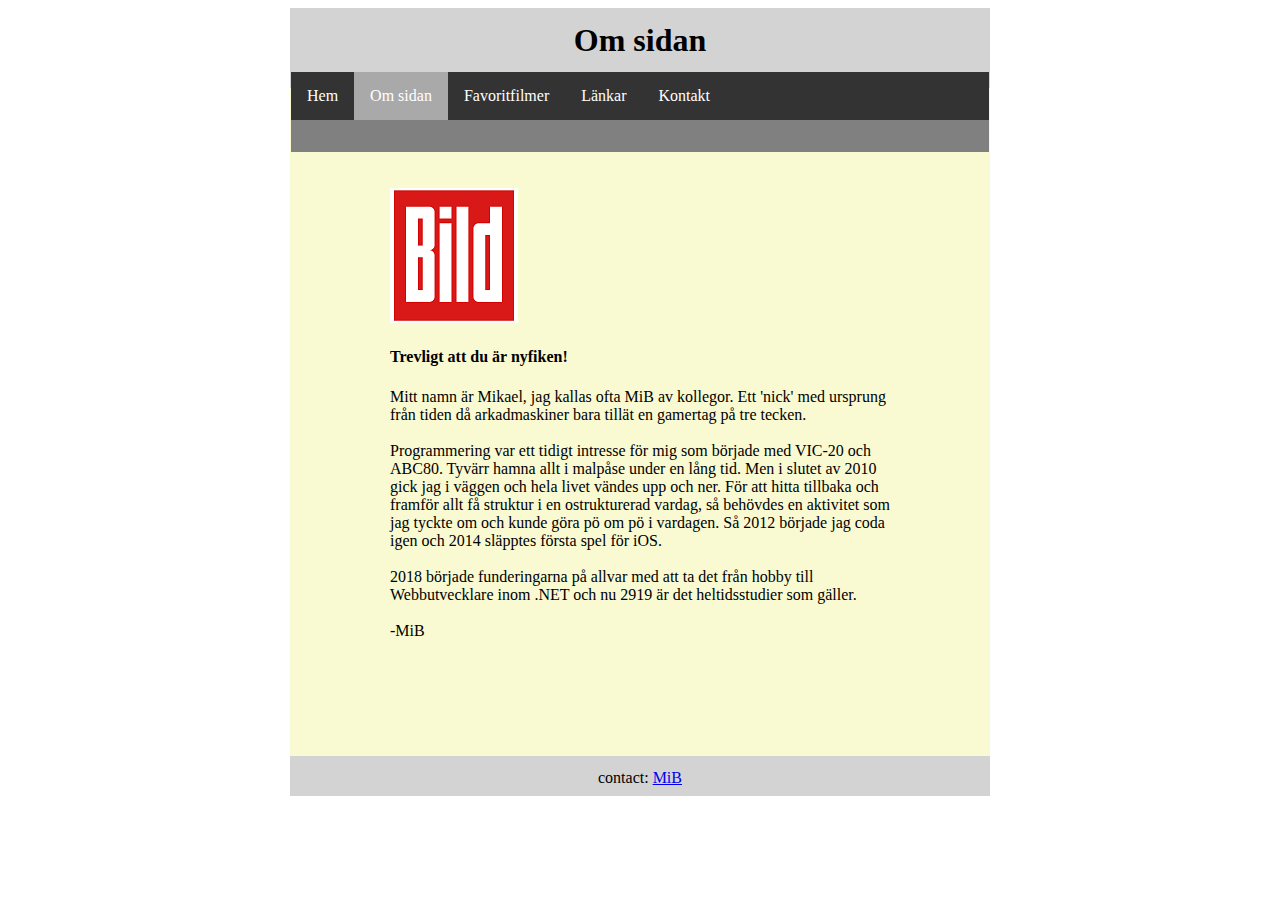
==== about.html @ ff5b28b3 "Initial commit" ====
<!DOCTYPE html>
<html lang="sv">
  <head>
    <meta charset="UTF-8" />
    <meta name="viewport" content="width=device-width, initial-scale=1.0" />
    <meta http-equiv="X-UA-Compatible" content="ie=edge" />
    <title>Min sida</title>
    <link rel="stylesheet" href="./style.css" />
  </head>

  <body>
    <header class="container">
      <h1>Om sidan</h1>
      <nav>
        <ul class="ul">
          <li class="li"><a href="index.html">Hem</a></li>
          <li class="li">
            <a class="active" href="about.html" target="_self">Om sidan</a>
          </li>
          <li class="li">
            <a href="movies.html" target="_self">Favoritfilmer</a>
          </li>
          <li class="li"><a href="links.html" target="_self">Länkar</a></li>
          <li class="li"><a href="contact.html" target="_self">Kontakt</a></li>
        </ul>
      </nav>
    </header>

    <main class="container">
      <img src="bild.png" alt="En bild på Bild" />
      <h4>Trevligt att du är nyfiken!</h4>
      <p>
        Mitt namn är Mikael, jag kallas ofta MiB av kollegor. Ett 'nick' med
        ursprung från tiden då arkadmaskiner bara tillät en gamertag på tre
        tecken.<br /><br />
        Programmering var ett tidigt intresse för mig som började med VIC-20 och
        ABC80. Tyvärr hamna allt i malpåse under en lång tid. Men i slutet av
        2010 gick jag i väggen och hela livet vändes upp och ner. För att hitta
        tillbaka och framför allt få struktur i en ostrukturerad vardag, så
        behövdes en aktivitet som jag tyckte om och kunde göra pö om pö i
        vardagen. Så 2012 började jag coda igen och 2014 släpptes första spel
        för iOS.<br /><br />
        2018 började funderingarna på allvar med att ta det från hobby till
        Webbutvecklare inom .NET och nu 2919 är det heltidsstudier som
        gäller.<br /><br />
        -MiB
      </p>
    </main>

    <footer class="container">
      <p>contact: <a href="mailto:webmaster@example.com">MiB</a></p>
    </footer>
  </body>
</html>
---- style.css ----
.container {
  width: 700px;
  margin: 0 auto;
}

header {
  height: 80px;
  padding: 1px;
  box-sizing: border-box;
  line-height: 20px;
  text-align: center;
  width: 100%;
  top: 0;
  left: 0;
  background-color: lightgray;
  color: black;
}

nav {
  float: left;
  height: 80px;
  width: 100%;
  top: 0;
  left: 0;
  background-color: gray;
  box-sizing: border-box;
  margin-bottom: 10px;
}

.ul {
  list-style-type: none;
  margin: 0;
  padding: 0;
  overflow: hidden;
  background-color: #333;
}

.li {
  float: left;
}

.li a {
  display: block;
  color: white;
  text-align: center;
  padding: 14px 16px;
  text-decoration: none;
}

.li a:hover:not(.active) {
  background-color: #111;
}

.active {
  background-color: darkgrey;
}

main {
  height: 75%;
  width: 100%;
  padding: 100px;
  box-sizing: border-box;
  background-color: lightgoldenrodyellow;
}

footer {
  height: 40px;
  width: 100%;
  bottom: 0;
  left: 0;
  line-height: 10px;
  text-align: center;
  padding: 1px;
  box-sizing: border-box;
  background-color: lightgray;
  color: black;
}
tbody > tr:nth-child(2n) {
  background-color: rgba(0, 0, 0, 0.1);
}
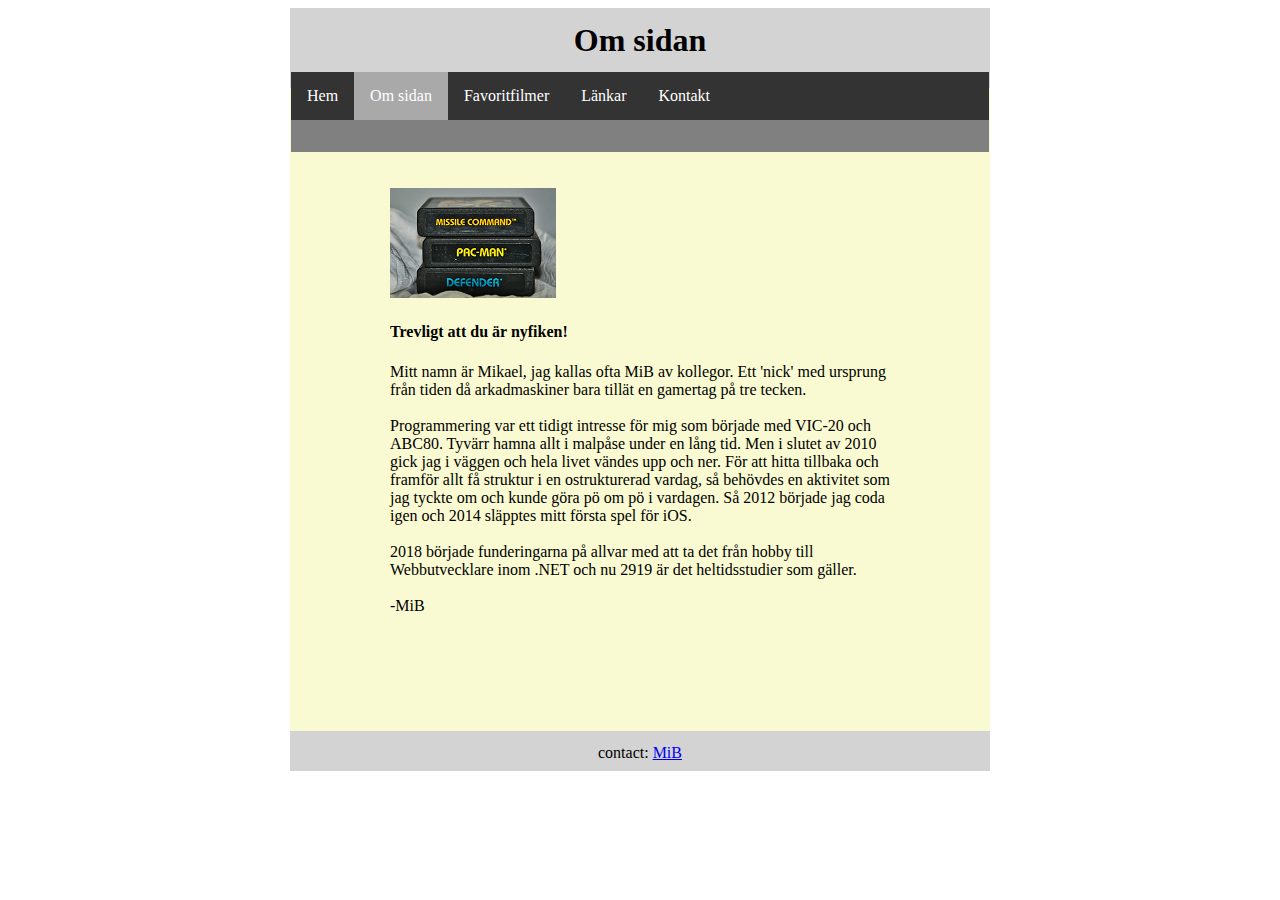
==== commit 34352d9a: "Table fix" ====
--- a/about.html
+++ b/about.html
@@ -27,7 +27,10 @@
     </header>
 
     <main class="container">
-      <img src="bild.png" alt="En bild på Bild" />
+      <img
+        src="./game-cartridges-1373100.png"
+        alt="Tre retro spel från Atari"
+      />
       <h4>Trevligt att du är nyfiken!</h4>
       <p>
         Mitt namn är Mikael, jag kallas ofta MiB av kollegor. Ett 'nick' med
@@ -38,8 +41,8 @@
         2010 gick jag i väggen och hela livet vändes upp och ner. För att hitta
         tillbaka och framför allt få struktur i en ostrukturerad vardag, så
         behövdes en aktivitet som jag tyckte om och kunde göra pö om pö i
-        vardagen. Så 2012 började jag coda igen och 2014 släpptes första spel
-        för iOS.<br /><br />
+        vardagen. Så 2012 började jag coda igen och 2014 släpptes mitt första
+        spel för iOS.<br /><br />
         2018 började funderingarna på allvar med att ta det från hobby till
         Webbutvecklare inom .NET och nu 2919 är det heltidsstudier som
         gäller.<br /><br />
